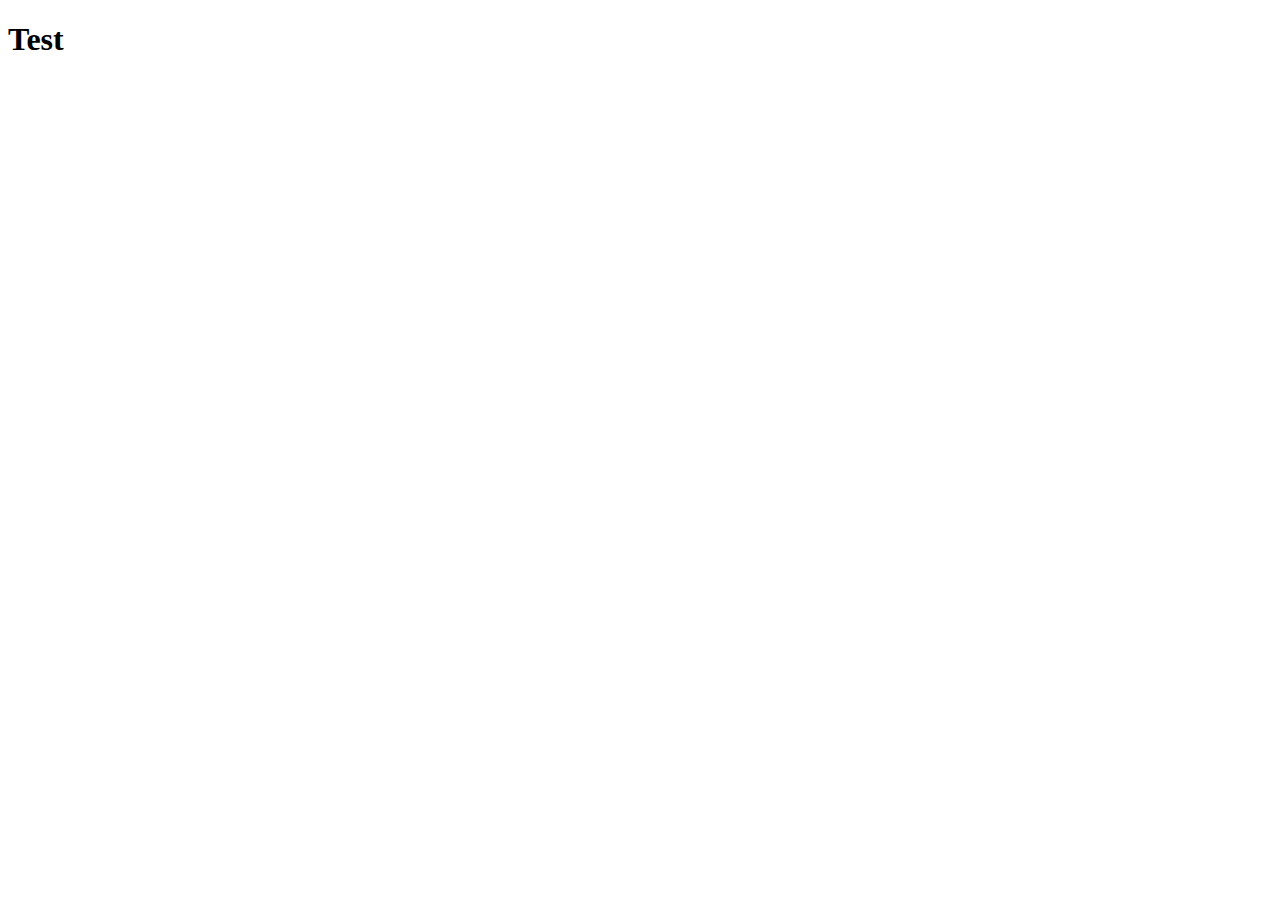
==== docs/index.html @ ea16337a "Add files via upload" ====
<!DOCTYPE html>
<html lang="en">
<head>
  <meta charset="UTF-8">
  <title>Test</title>
  <meta http-equiv="X-UA-Compatible" content="IE=edge">
  <meta name="viewport" content="width=device-width, initial-scale=1.0">
</head>
<body>
  <h1>Test</h1>
</body>
</html>
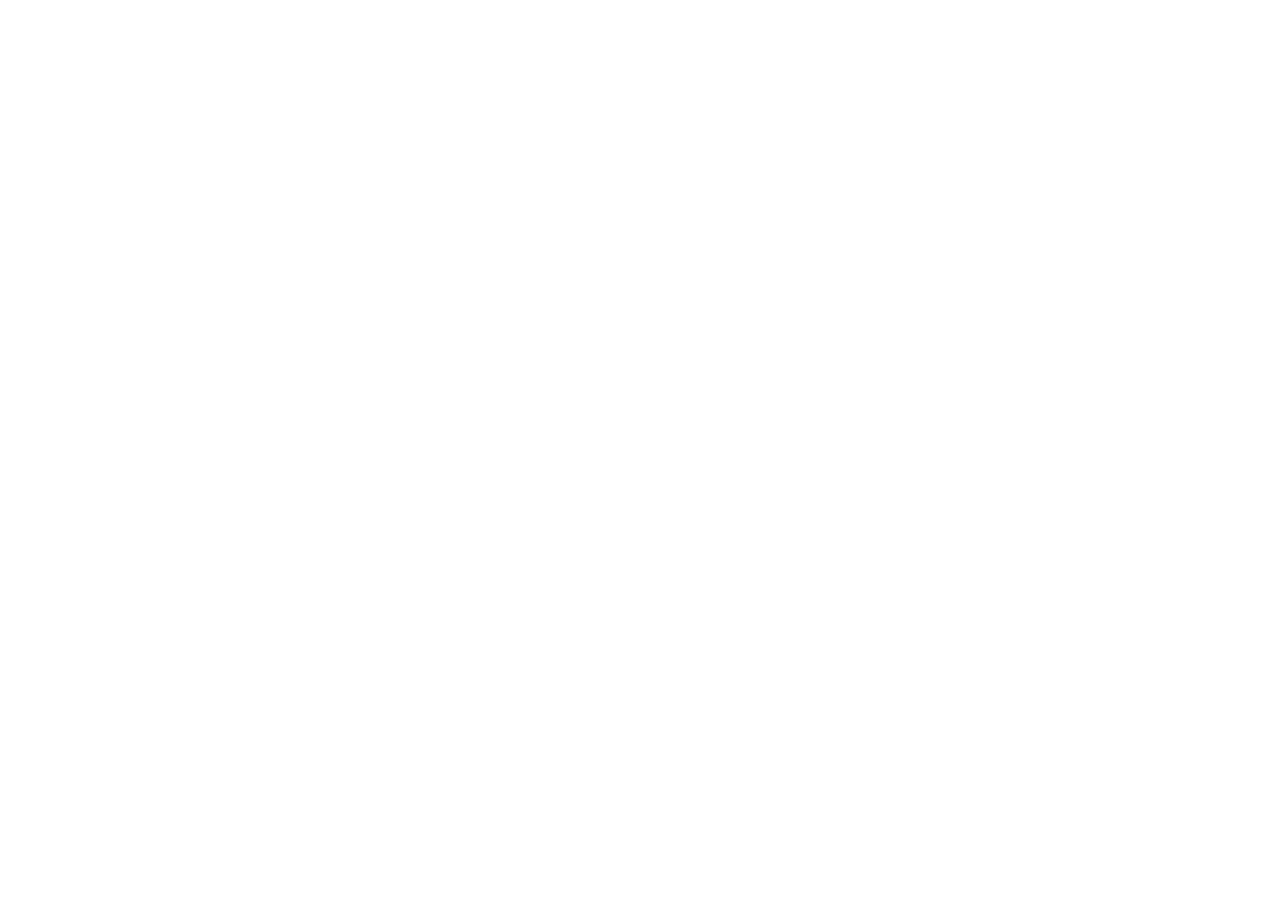
==== commit a77d62cc: "Update index.html" ====
--- a/docs/index.html
+++ b/docs/index.html
@@ -1,12 +1,19 @@
 <!DOCTYPE html>
 <html lang="en">
+
 <head>
-  <meta charset="UTF-8">
-  <title>Test</title>
-  <meta http-equiv="X-UA-Compatible" content="IE=edge">
-  <meta name="viewport" content="width=device-width, initial-scale=1.0">
+    <meta charset="UTF-8" />
+    <title>Botlist</title>
+    <link rel="icon" type="image/svg+xml" href="/assets/Botlist.634362db.ico" />
+    <meta name="viewport" content="width=device-width, initial-scale=1.0" />
+    <script src="https://kit.fontawesome.com/5c62c72298.js" crossorigin="anonymous"></script>
+    <script type="module" crossorigin src="/assets/index.87d80348.js"></script>
+    <link rel="modulepreload" href="/assets/vendor.ee2d9e6d.js">
+    <link rel="stylesheet" href="/assets/index.63c0739f.css">
 </head>
+
 <body>
-  <h1>Test</h1>
+    <main id="main"></main>
 </body>
-</html>+
+</html>
